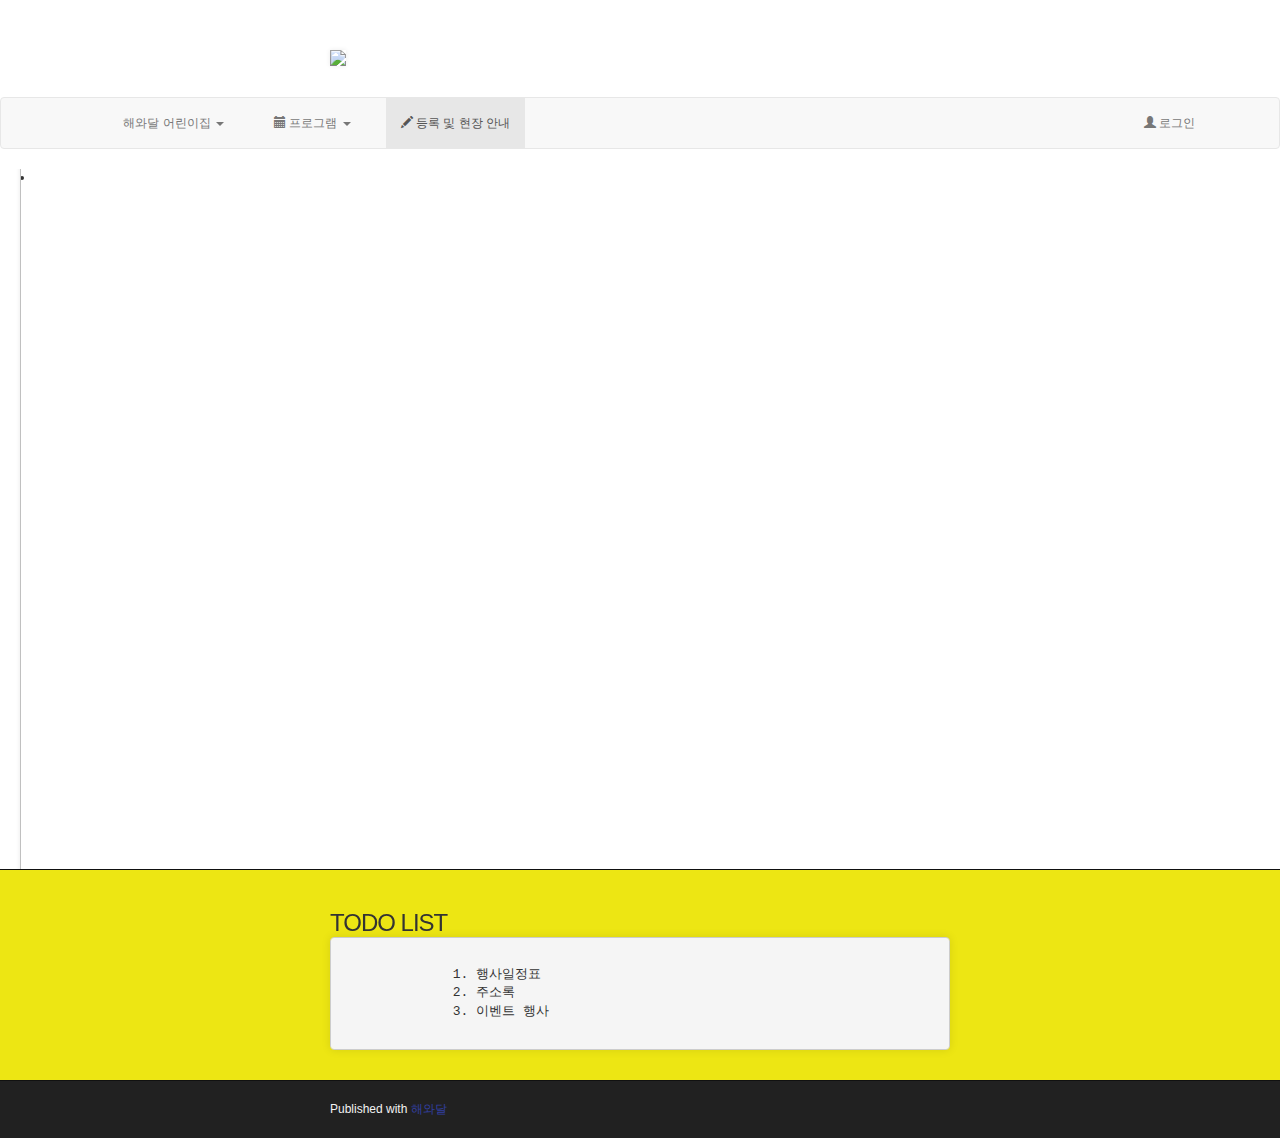
==== index.html @ 01e71000 "[haedal]    slider 효과 추가" ====
<!DOCTYPE html>
<html>

<head>
    <meta charset='utf-8'/>
    <meta http-equiv="X-UA-Compatible" content="chrome=1"/>
    <meta name="description" content="해와달 어린이집"/>
    <meta name="viewport" content="width=device-width, initial-scale=0.85">

    <link rel="stylesheet" type="text/css" media="screen" href="stylesheets/stylesheet.css">
    <link rel="stylesheet" type="text/css" media="screen" href="stylesheets/main.css">
    <link rel="stylesheet" type="text/css" media="screen" href="stylesheets/media.css">
    <!-- Latest compiled and minified CSS -->
    <link rel="stylesheet" href="https://maxcdn.bootstrapcdn.com/bootstrap/3.3.5/css/bootstrap.min.css">
    <link rel="stylesheet" href="stylesheets/cfs-preview.css?20150612_1">


    <script src="//code.jquery.com/jquery-1.11.3.min.js"></script>
    <!-- Latest compiled and minified JavaScript -->
    <script src="https://maxcdn.bootstrapcdn.com/bootstrap/3.3.5/js/bootstrap.min.js"></script>
    <title>www.haedal.org</title>
</head>
<script>

    $(document).ready(function () {
        $.get("header.html", function (data) {
            $("#header").html(data);
        });
    });


</script>
<body>
<div id="header">
</div>
<!-- MAIN CONTENT -->

<body naver_screen_capture_injected="true">
<div id="wrap">
    <div id="container">
        <div class="spot_wrap">
            <div class="spot">
<!--
                <p class="spot_clock_txt" id="_clock">
                    <span class="clock_days">29</span><span class="clock_bar"></span><span class="clock_hours">21</span><span
                        class="clock_bar"></span><span class="clock_minutes">21</span></p>-->

                <!--<p class="spot_clock_time_txt"><span>DAYS</span><span class="time_hours_txt">HOURS</span><span>MINUTES</span></p>-->
                <!--<a href="#" class="btn_video" id="_btn_video">WATCH VIDEO</a>-->
                <!--<img src="./img/img_location_info.png" alt="2015년 9월 19일(토요일)  동작구민회관" class="location_info">-->
            </div>
            <div class="spot_pic" id="spot_pic">
                <!-- [D] 슬라이더 적용 -->
                <!-- [D][AU] ul 태그 추가, id="_slider" 추가 -->
                <ul id="_slider" class="rslides">
                    <!--[D][AU] li 태그 추가, display 속성 'block'으로 변경 -->
                    <li><img src="http://cafe.gongdong.or.kr/board_pds/2015/07/03/P1300531.jpg" class="img" width="1440"
                             height="959" alt="" style="display:block;"></li>
                    <li><img src="http://cafe.gongdong.or.kr/board_pds/2015/07/03/P1300573.jpg" class="img" width="1440"
                             height="959" alt="" style="display:block;"></li>
                    <li><img src="http://cafe.gongdong.or.kr/board_pds/2015/07/03/P1300542.jpg" class="img" width="1440"
                             height="959" alt="" style="display:block;"></li>
                </ul>
            </div>
        </div>
        <div id="content" class="content">

        </div>
    </div>
</div>


<div id="main_content_wrap" class="outer">
    <section id="main_content" class="inner">
        <h3>TODO LIST</h3>

          <pre><code>
              1. 행사일정표
              2. 주소록
              3. 이벤트 행사
          </code></pre>
    </section>
</div>


<!-- FOOTER  -->
<div id="footer_wrap" class="outer">
    <footer class="inner">
        <p>Published with <a href="">해와달</a></p>
    </footer>
</div>


<script src="javascripts/jquery-1.11.3.min.js"></script>
<script src="javascripts/2015/js/ie10-viewport-bug-workaround.js"></script>
<script src="javascripts/2015/js/footer_selector.js"></script>
<script src="javascripts/responsiveslides.min.js"></script>
<script src="javascripts/slider.js"></script>
<script src="javascripts/jquery.countdown.min.js"></script>
<script src="javascripts/videoPlayer.js?20150806_1"></script>

<script>
    var slider = new Slider('#_slider');
</script>

</body>
</html>
---- stylesheets/stylesheet.css ----
/*******************************************************************************
Slate Theme for GitHub Pages
by Jason Costello, @jsncostello
*******************************************************************************/

@import url(pygment_trac.css);

/*******************************************************************************
MeyerWeb Reset
*******************************************************************************/

html, body, div, span, applet, object, iframe,
h1, h2, h3, h4, h5, h6, p, blockquote, pre,
a, abbr, acronym, address, big, cite, code,
del, dfn, em, img, ins, kbd, q, s, samp,
small, strike, strong, sub, sup, tt, var,
b, u, i, center,
dl, dt, dd, ol, ul, li,
fieldset, form, label, legend,
table, caption, tbody, tfoot, thead, tr, th, td,
article, aside, canvas, details, embed,
figure, figcaption, footer, header, hgroup,
menu, nav, output, ruby, section, summary,
time, mark, audio, video {
  margin: 0;
  padding: 0;
  border: 0;
  font: inherit;
  vertical-align: baseline;
}

/* HTML5 display-role reset for older browsers */
article, aside, details, figcaption, figure,
footer, header, hgroup, menu, nav, section {
  display: block;
}

ol, ul {
  list-style: none;
}

blockquote, q {
}

table {
  border-collapse: collapse;
  border-spacing: 0;
}

a:focus {
  outline: none;
}

/*******************************************************************************
Theme Styles
*******************************************************************************/

body {
  box-sizing: border-box;
  color:#373737;
  background: #f0f3f3;
  font-size: 16px;
  font-family: 'Myriad Pro', Calibri, Helvetica, Arial, sans-serif;
  line-height: 1.5;
  -webkit-font-smoothing: antialiased;
}

h1, h2, h3, h4, h5, h6 {
  margin: 10px 0;
  font-weight: 700;
  color:#222222;
  font-family: 'Lucida Grande', 'Calibri', Helvetica, Arial, sans-serif;
  letter-spacing: -1px;
}

h1 {
  font-size: 36px;
  font-weight: 700;
}

h2 {
  padding-bottom: 10px;
  font-size: 32px;
  background: url('../images/bg_hr.png') repeat-x bottom;
}

h3 {
  font-size: 24px;
}

h4 {
  font-size: 21px;
}

h5 {
  font-size: 18px;
}

h6 {
  font-size: 16px;
}

p {
  margin: 10px 0 15px 0;
}

footer p {
  color: #f2f2f2;
}

a {
  text-decoration: none;
  color: #007edf;
  text-shadow: none;

  transition: color 0.5s ease;
  transition: text-shadow 0.5s ease;
  -webkit-transition: color 0.5s ease;
  -webkit-transition: text-shadow 0.5s ease;
  -moz-transition: color 0.5s ease;
  -moz-transition: text-shadow 0.5s ease;
  -o-transition: color 0.5s ease;
  -o-transition: text-shadow 0.5s ease;
  -ms-transition: color 0.5s ease;
  -ms-transition: text-shadow 0.5s ease;
}

#main_content a:hover {
  color: #0069ba;
  text-shadow: #0090ff 0px 0px 2px;
}

footer a:hover {
  color: #43adff;
  text-shadow: #0090ff 0px 0px 2px;
}

em {
  font-style: italic;
}

strong {
  font-weight: bold;
}

img {
  position: relative;
  margin: 0 auto;
  max-width: 739px;
  padding: 5px;
  margin: 10px 0 10px 0;
  border: 1px solid #ebebeb;

  box-shadow: 0 0 5px #ebebeb;
  -webkit-box-shadow: 0 0 5px #ebebeb;
  -moz-box-shadow: 0 0 5px #ebebeb;
  -o-box-shadow: 0 0 5px #ebebeb;
  -ms-box-shadow: 0 0 5px #ebebeb;
}

pre, code {
  width: 100%;
  color: #222;
  background-color: #fff;

  font-family: Monaco, "Bitstream Vera Sans Mono", "Lucida Console", Terminal, monospace;
  font-size: 14px;

  border-radius: 2px;
  -moz-border-radius: 2px;
  -webkit-border-radius: 2px;



}

pre {
  width: 100%;
  padding: 10px;
  box-shadow: 0 0 10px rgba(0,0,0,.1);
  overflow: auto;
}

code {
  padding: 3px;
  margin: 0 3px;
  box-shadow: 0 0 10px rgba(0,0,0,.1);
}

pre code {
  display: block;
  box-shadow: none;
}

blockquote {
  color: #666;
  margin-bottom: 20px;
  padding: 0 0 0 20px;
  border-left: 3px solid #bbb;
}

ul, ol, dl {
  margin-bottom: 15px
}

ul li {
  list-style: inside;
  padding-left: 20px;
}

ol li {
  list-style: decimal inside;
  padding-left: 20px;
}

dl dt {
  font-weight: bold;
}

dl dd {
  padding-left: 20px;
  font-style: italic;
}

dl p {
  padding-left: 20px;
  font-style: italic;
}

hr {
  height: 1px;
  margin-bottom: 5px;
  border: none;
  background: url('../images/bg_hr.png') repeat-x center;
}

table {
  border: 1px solid #373737;
  margin-bottom: 20px;
  text-align: left;
 }

th {
  font-family: 'Lucida Grande', 'Helvetica Neue', Helvetica, Arial, sans-serif;
  padding: 10px;
  background: #373737;
  color: #fff;
 }

td {
  padding: 10px;
  border: 1px solid #373737;
 }

form {
  background: #f2f2f2;
  padding: 20px;
}

img {
  width: 100%;
  max-width: 100%;
}

/*******************************************************************************
Full-Width Styles
*******************************************************************************/

.outer {
  width: 100%;
}

.inner {
  position: relative;
  max-width: 640px;
  padding: 20px 10px;
  margin: 0 auto;
}

#forkme_banner {
  display: block;
  position: absolute;
  top:0;
  right: 10px;
  z-index: 10;
  padding: 10px 50px 10px 10px;
  color: #fff;
  background: url('../images/blacktocat.png') #0090ff no-repeat 95% 50%;
  font-weight: 700;
  box-shadow: 0 0 10px rgba(0,0,0,.5);
  border-bottom-left-radius: 2px;
  border-bottom-right-radius: 2px;
}

#header_wrap {
  background: #ffffff;
}

#header_wrap .inner {
  padding: 50px 10px 30px 10px;
}

#project_title {
  margin: 0;
  color: #fff;
  font-size: 42px;
  font-weight: 700;
  text-shadow: #111 0px 0px 10px;
}

#project_tagline {
  color: #fff;
  font-size: 24px;
  font-weight: 300;
  background: none;
  text-shadow: #111 0px 0px 10px;
}

#downloads {
  position: absolute;
  width: 210px;
  z-index: 10;
  bottom: -40px;
  right: 0;
  height: 70px;
  background: url('../images/icon_download.png') no-repeat 0% 90%;
}

.zip_download_link {
  display: block;
  float: right;
  width: 90px;
  height:70px;
  text-indent: -5000px;
  overflow: hidden;
  background: url(../images/sprite_download.png) no-repeat bottom left;
}

.tar_download_link {
  display: block;
  float: right;
  width: 90px;
  height:70px;
  text-indent: -5000px;
  overflow: hidden;
  background: url(../images/sprite_download.png) no-repeat bottom right;
  margin-left: 10px;
}

.zip_download_link:hover {
  background: url(../images/sprite_download.png) no-repeat top left;
}

.tar_download_link:hover {
  background: url(../images/sprite_download.png) no-repeat top right;
}

#main_content_wrap {
  background: #EDE613;
  border-top: 1px solid #111;
  border-bottom: 1px solid #111;
}

#main_content {
  padding-top: 40px;
}

#footer_wrap {
  background: #212121;
}



/*******************************************************************************
Small Device Styles
*******************************************************************************/

@media screen and (max-width: 480px) {
  body {
    font-size:14px;
  }

  #downloads {
    display: none;
  }

  .inner {
    min-width: 320px;
    max-width: 480px;
  }

  #project_title {
  font-size: 32px;
  }

  h1 {
    font-size: 28px;
  }

  h2 {
    font-size: 24px;
  }

  h3 {
    font-size: 21px;
  }

  h4 {
    font-size: 18px;
  }

  h5 {
    font-size: 14px;
  }

  h6 {
    font-size: 12px;
  }

  code, pre {
    min-width: 320px;
    max-width: 480px;
    font-size: 11px;
  }

}
---- stylesheets/main.css ----
/*******************************************************************************
Slate Theme for GitHub Pages
by Jason Costello, @jsncostello
*******************************************************************************/

@import url(pygment_trac.css);

/*******************************************************************************
MeyerWeb Reset
*******************************************************************************/

html, body, div, span, applet, object, iframe,
h1, h2, h3, h4, h5, h6, p, blockquote, pre,
a, abbr, acronym, address, big, cite, code,
del, dfn, em, img, ins, kbd, q, s, samp,
small, strike, strong, sub, sup, tt, var,
b, u, i, center,
dl, dt, dd, ol, ul, li,
fieldset, form, label, legend,
table, caption, tbody, tfoot, thead, tr, th, td,
article, aside, canvas, details, embed,
figure, figcaption, footer, header, hgroup,
menu, nav, output, ruby, section, summary,
time, mark, audio, video {
    margin: 0;
    padding: 0;
    border: 0;
    font: inherit;
    vertical-align: baseline;
}

/* HTML5 display-role reset for older browsers */
article, aside, details, figcaption, figure,
footer, header, hgroup, menu, nav, section {
    display: block;
}

ol, ul {
    list-style: none;
}

blockquote, q {
}

table {
    border-collapse: collapse;
    border-spacing: 0;
}

a:focus {
    outline: none;
}

pre, code {
    width: 100%;
    color: #222;
    background-color: #fff;

    font-family: Monaco, "Bitstream Vera Sans Mono", "Lucida Console", Terminal, monospace;
    font-size: 14px;

    border-radius: 2px;
    -moz-border-radius: 2px;
    -webkit-border-radius: 2px;



}

pre {
    width: 100%;
    padding: 10px;
    box-shadow: 0 0 10px rgba(0,0,0,.1);
    overflow: auto;
}

code {
    padding: 3px;
    margin: 0 3px;
    box-shadow: 0 0 10px rgba(0,0,0,.1);
}

pre code {
    display: block;
    box-shadow: none;
}

blockquote {
    color: #666;
    margin-bottom: 20px;
    padding: 0 0 0 20px;
    border-left: 3px solid #bbb;
}



dl dt {
    font-weight: bold;
}

dl dd {
    padding-left: 20px;
    font-style: italic;
}

dl p {
    padding-left: 20px;
    font-style: italic;
}

hr {
    height: 1px;
    margin-bottom: 5px;
    border: none;
    background: url('../images/bg_hr.png') repeat-x center;
}

table {
    border: 1px solid #373737;
    margin-bottom: 20px;
    text-align: left;
}

th {
    font-family: 'Lucida Grande', 'Helvetica Neue', Helvetica, Arial, sans-serif;
    padding: 10px;
    background: #373737;
    color: #fff;
}

td {
    padding: 10px;
    border: 1px solid #373737;
}

form {
    background: #f2f2f2;
    padding: 20px;
}

img {
    width: 100%;
    max-width: 100%;
}

/*******************************************************************************
Full-Width Styles
*******************************************************************************/

.outer {
    width: 100%;
}

.inner {
    position: relative;
    max-width: 640px;
    padding: 20px 10px;
    margin: 0 auto;
}

.spot_wrap{position:relative;height:400px;overflow:hidden}

.spot_wrap .spot_pic{position:absolute;top:0;left:0;width:100%;height:100%;z-index:10}
.spot_wrap .spot_pic .spot_slider_lst > li{overflow:hidden}
.spot_wrap .spot_pic img{position:relative}

.spot{height:400px;z-index:20}
---- stylesheets/media.css ----
@media (max-width: 992px) {
    .titlebar .building {
        display: none;
    }

    .navbar-nav>li>a {
        padding: 10px;
    }

    .titlebar {
        padding: 8px 0 16px 0;
        margin-bottom: 8px;
    }

    .titlebar h1 {
        font-size: 36px;
    }
    .sponsors li {
        width: 24%;
    }
}

@media (max-width: 480px) {
    .frontpage .slogan img,
    .frontpage .courtesy,
    .building {
        display: none;
    }

    .footer .pyconkr-badge {
        width: 64px;
    }

    .titlebar {
        padding: 4px 0 8px 0;
        margin-bottom: 4px;
    }

    .titlebar h1 {
        font-size: 28px;
    }

    .well {
        margin: 14px -12px;
    }

    .jobfair dt img {
        width: auto;
        height: 32px;
    }
}
---- stylesheets/cfs-preview.css ----
@charset "utf-8";
/* incomms Web Standard part ljh 150420 */
/* mobile first */

/* Common */
html,body{height:100%}
body,div,p,h1,h2,h3,h4,h5,h6,ul,ol,li,dl,dt,dd,table,th,td,form,fieldset,legend,input,textare,a,button,select{margin:0;padding:0;-webkit-text-size-adjust:none;}
body,input,textarea,select,button,table{font-family:av55,'나눔바른고딕','NanumBarunGothic',nbg,'돋움',dotum,AppleGothic,sans-serif;font-size:12px}
body{word-wrap:break-word}
img,fieldset{border:0}
img{vertical-align:top}
ul,ol{list-style:none}
em,address{font-style:normal}
a{text-decoration:none;color:#313FA0;}
a:hover,a:active,a:focus{text-decoration:underline}
.blind,legend{visibility:hidden;overflow:hidden;position:absolute;top:0;left:0;width:0;height:0;font-size:0;line-height:0}
code{padding:0;font-size:inherit;color:inherit;white-space:pre-wrap;background-color:transparent;border-radius:0}

article,aside,details,figcaption,figure,footer,header,hgroup,main,menu,nav,section,summary{display:block}

/* webfont */
@font-face{font-family:av55;src:url(../font/avenir55.eot);src:local('※'),url(../font/avenir55.woff) format('woff')}
/*
@font-face{font-family:nbg;src:url(../font/nanumbarungothic.eot);src:local('※'),url(../font/nanumbarungothic.woff) format('woff')}
*/
@font-face {
    font-family: 'nbg';
    font-style: normal;
    font-weight: 400;
    src: local('Nanum Barun Gothic Regular'), local('Nanum Barun Gothic-Regular'), local('NanumBarunGothic Regular');
    src: url(../font/nanumbarungothic.eot);
    src: url(../font/nanumbarungothic.eot?#iefix) format('embedded-opentype'),
    local('※'),url(../font/nanumbarungothic.woff) format('woff')
}

#wrap{min-width:320px}

/* 로그인 정보 */
.header{position:relative;z-index:30}
.login{position:absolute;top:20px;right:20px}
.login_type{position:relative;display:inline-block;width:20px;height:20px;margin-top:-2px;font-size:15px;color:#fff;vertical-align:middle}
.login_type > i{position:absolute;top:2px;left:3px}

.login_type.login_facebook{background-color:#46629a}
.login_type.login_twitter{background-color:#00abf0}
.login_type.login_github{background-color:#393939}
.login_type.login_naver{background-color:#1ec800}
.login_type.login_twitter > i{left:3px}

.login .login_info{padding:0 6px 3px 8px;color:#fff;display:inline-block;overflow:hidden;text-overflow:ellipsis;white-space:nowrap;max-width:180px;height:20px;line-height:22px;vertical-align:top}
.login .btn_log{padding:4px 11px;border:1px solid #acacac;font-family:arial;font-size:11px;line-height:22px;background-color:#fff;color:#666;text-decoration:none}

.spot_wrap{position:relative;height:400px;overflow:hidden}

.spot_wrap .spot_pic{position:absolute;top:0;left:0;width:100%;height:100%;z-index:10}
.spot_wrap .spot_pic .spot_slider_lst > li{overflow:hidden}
.spot_wrap .spot_pic img{position:relative}

.spot{position:relative;height:400px;padding:0;text-align:center;z-index:20}
.spot .spot_tit{margin-bottom:39px;padding-top:50px}
.spot .spot_tit img{width:160px;vertical-align:top}
.spot .spot_clock_txt{height:52px;margin-bottom:14px;font-family:av55;font-size:52px;line-height:55px;color:#fff}
.spot .spot_clock_txt span{vertical-align:top}
.spot .spot_clock_txt .clock_bar{display:inline-block;width:1px;height:54px;margin:0 21px;filter: progid:DXImageTransform.Microsoft.Alpha(Opacity=30);opacity:0.3;background-color:#fff}

.spot .spot_clock_time_txt{width:260px;margin:0 auto;padding-bottom:65px;font-size:10px;line-height:15px;filter: progid:DXImageTransform.Microsoft.Alpha(Opacity=50);opacity:0.5;color:#fff;text-align:left}
.spot .spot_clock_time_txt .time_hours_txt{margin:0 68px 0 77px}

.spot .btn_video{display:inline-block;padding:13px 32px 11px;border:1px solid #fff;color:#fff;text-decoration:none;-webkit-transition: all 0.3s ease;transition: all 0.3s ease}
.spot .btn_video:hover{border-color:#19cea8;background-color:#19cea8}

.spot .location_info{position:absolute;bottom:30px;left:50%;width:182px;margin-left:-91px}

.content .section{padding:0 30px;text-align:center}
.content .section .sec_tit{padding:27px 0 20px;font-weight:400;font-size:25px}
.content .section .sec_con_txt{font-size:17px;line-height:26px}

.content .section.schedule{padding:20px 0 10px}

.content .section.category{padding:0}
.content .section.category .sec_con{padding:0 30px;background-color:#f1f2f2}
.content .section.category .sec_con_lst{padding:30px 0 5px}
.content .section.category .sec_con_lst:after{content:"";display:block;clear:both}
.content .section.category .sec_con_lst > li{text-align:left;padding-bottom:40px}

.content .section.category .sec_con_lst > li .lst_box{position:relative;padding-left:32px}
.content .section.category .sec_con_lst > li .lst_box .lst_box_tit{padding-bottom:14px;font-size:20px;font-weight:400}
.content .section.category .sec_con_lst > li .lst_box .lst_box_txt{font-size:13px;line-height:20px}
.content .section.category .sec_con_lst > li .lst_box i{position:absolute;top:1px;left:0;font-size:22px;color:#929292}

.content .section.pres_schedule{padding:19px 0 13px}
.content .section.standard{padding-bottom:13px}

.content .section.benefit{padding:0}
.content .section.benefit .sec_tit{padding-bottom:25px}
.content .section.benefit .sec_con_lst{padding-bottom:11px}
.content .section.benefit .sec_con_lst:after{content:"";display:block;clear:both}
.content .section.benefit .sec_con_lst > li.line_first{clear:both}
.content .section.benefit .sec_con_lst > li{float:left;width:50%;padding-bottom:22px}
.content .section.benefit .sec_con_lst > li .lst_box{padding:0 10px}
.content .section.benefit .sec_con_lst > li .lst_box .lst_box_txt{font-size:17px}
.content .section.benefit .sec_con_lst > li .lst_box .lst_img_box{position:relative;width:70px;height:70px;margin:0 auto;padding-bottom:17px}
.content .section.benefit .sec_con_lst > li .lst_box .lst_img_box > i{position:absolute;top:20px;left:20px;font-size:30px;color:#2fd5b2}
.content .section.benefit .sec_noti_txt{padding:0 20px;font-size:15px;line-height:25px;color:#7d7d7d}

.content .section.question{margin:43px auto 30px;padding:0 16px}
.content .section.question .question_txt{padding:26px 0;font-size:16px;border:1px solid #e1e1e1}
.content .section.question .question_txt > i{display:none}
.content .section.question .btn_email_wrap{display:block;margin-top:7px}
.content .section.question .btn_email{color:#19cea8;text-decoration:none}

/* footer - Selectbox */
.select{display:inline-block;*display:inline;position:relative;background:#fff;line-height:normal;text-align:left;vertical-align:middle;*zoom:1}
.select{margin:0;padding:0;font-size:13px;cursor:pointer}
.select .myValue{overflow:visible;position:relative;top:0;left:0;z-index:10;border:1px solid #d6d6d6;background:transparent;font-size:13px;line-height:19px;_line-height:normal;color:#666;text-align:left}
.select .myValue.selected{font-weight:bold}
.select.open .myValue,.select .myvalue.outline{border:1px solid #999}
.select button.myValue{width:100%;height:23px;*padding-left:5px;text-indent:10px;*text-indent:0}
.select div.myValue{height:21px;text-indent:10px}
.select .ctrl{position:absolute;top:0;right:0;width:20px;height:21px;border:1px solid #bababa;border-left:1px solid #e7e7e7;background:#f8f8f8}
.select .arrow{position:absolute;top:9px;right:7px;width:0;height:0;border-top:3px solid #126adf;border-left:3px solid #f8f8f8;border-right:3px solid #f8f8f8;line-height:0;font-size:0}
.select ul{overflow:hidden;top:22px;left:0;width:100%;margin:0 !important;padding:0 !important;border:0;border-top:1px solid #bababa;border-bottom:1px solid #bababa;background:#fff;list-style:none}
.select ul.alist{display:none}
.select.open ul.alist{display:block}
.select ul.ilist{left:-2000%}
.select.open ul.ilist{left:0}
.select li{overflow:hidden;position:relative;height:22px;border-left:1px solid #bababa;border-right:1px solid #bababa;white-space:nowrap}
.select li input.option{position:absolute;width:100%;height:20px;line-height:20px}
.select li label{position:absolute;top:0;left:0;width:100%;height:22px;background:#fff;line-height:22px;color:#767676;text-indent:10px;*text-indent:8px}
.select li a{display:block;height:22px;background:#fff;line-height:22px;font-weight:normal;color:#767676;text-decoration:none;text-indent:10px;*text-indent:6px}
.select li a:hover{background:#999;color:#fff}
.foot_inner .select ul{top:auto;bottom:22px}
.foot_inner .select .arrow{border-top:0;border-bottom:3px solid #126adf}

/* footer */
.footer{position:relative;width:100%;border-top:1px solid #000;background-color:#322d28}
.footer .foot_inner{padding:28px 0 65px}
.footer .foot_inner:after{clear:both;display:block;content:''}
.footer .addr_area{overflow:hidden;float:left;padding-top:4px;zoom:1}
.footer .addr_area address{float:left;padding-top:2px;font-family:verdana;font-size:11px;color:#a1a1a1}
.footer .addr_area address a{font-family:tahoma;color:#a1a1a1;font-weight:bold}
.footer .addr_area address a:hover{color:#2cb400}
.footer .sns_area{float:left;padding-left:17px}
.footer .sns_area a{padding-right:2px;font-size:20px;vertical-align:middle}
.footer .sns_area .btn_facebook{color:#5976af}
.footer .sns_area .btn_twitter{font-size:18px;color:#4fc6f6}
.footer .sns_area span{display:inline-block;padding:5px 0 0 5px;color:#a1a1a1}
.footer .issue_deview{float:right;margin-right:14px}
.footer .issue_deview span.txt2{display:none;padding:6px 7px 0 0;font-size:11px;color:#a1a1a1;vertical-align:top}
.footer .p_deview{background-color:#fff;font-size:16px;line-height:26px;color:#252525;}
.footer .p_deview strong,.dsc_deview strong{font-weight:600}
.footer .dsc_deview{margin-bottom:38px;background-color:#fff;font-size:16px;line-height:26px;color:#252525;letter-spacing:-1px}

.footer .addr_area.pc_footer{display:none}
.footer .addr_area.mobile_footer{display:block}
.footer .addr_area.mobile_footer address{position:absolute;top:65px;left:50%;margin-left:-43px}
.footer .issue_deview .txt2{display:none}

.top_btn{display:none}

.dimmed{position:fixed;top:0;bottom:0;left:0;right:0;background-color:#000;opacity:0.9;filter:alpha(opacity=90);z-index:1000}
.ly_movie{position:fixed;top:0;bottom:0;left:0;right:0;width:80%;height:100%;margin:0 10%;z-index:1010}

@media (min-width: 768px) {

    .login .login_info{width:auto;max-width:none}

    .spot_wrap{height:700px}

    .spot{height:700px;z-index:20}
    .spot .spot_tit{margin-bottom:21px;padding-top:130px}
    .spot .spot_tit img{width:220px}

    .spot .spot_clock_txt{height:70px;margin-bottom:16px;padding-top:38px;font-size:70px;line-height:73px;color:#fff}
    .spot .spot_clock_txt span{vertical-align:top}
    .spot .spot_clock_txt .clock_bar{display:inline-block;width:1px;height:70px;margin:0 27px;filter: progid:DXImageTransform.Microsoft.Alpha(Opacity=30);opacity:0.3;background-color:#fff}

    .spot .spot_clock_time_txt{width:340px;margin:0 auto;padding-bottom:135px;font-size:12px;line-height:18px;filter: progid:DXImageTransform.Microsoft.Alpha(Opacity=50);opacity:0.5;color:#fff;text-align:left}
    .spot .spot_clock_time_txt .time_hours_txt{margin:0 97px 0 102px}

    .spot .btn_video{padding:17px 40px 15px;font-size:15px}

    .spot .location_info{position:absolute;bottom:70px;left:50%;width:300px;margin-left:-150px}

    .content .section .sec_tit{font-size:30px;padding-bottom:18px}
    .content .section .sec_con_txt{font-size:20px;line-height:30px}
    .content .section.schedule{padding:60px 0 60px}

    .content .section.category .sec_con_lst{max-width:1100px;padding:68px 0 3px;margin:0 auto}
    .content .section.category .sec_con_lst > .line_first{clear:both}
    .content .section.category .sec_con_lst > li{float:left;width:25%;padding-bottom:62px}
    .content .section.category .sec_con_lst > li .lst_box{position:relative;padding-left:32px}
    .content .section.category .sec_con_lst > li .lst_box .lst_box_tit{padding-bottom:14px;font-size:20px}
    .content .section.category .sec_con_lst > li .lst_box .lst_box_txt{padding-right:30px;font-size:13px;line-height:20px}
    .content .section.category .sec_con_lst > li .lst_box i{font-size:22px}

    .content .section.pres_schedule{padding:40px 0 63px}
    .content .section.standard{padding-bottom:62px}

    .content .section.benefit .sec_tit{padding-bottom:40px}
    .content .section.benefit .sec_con_lst{max-width:1040px;margin:0 auto;padding-bottom:0}
    .content .section.benefit .sec_con_lst:after{content:"";display:block;clear:both}
    .content .section.benefit .sec_con_lst > li.line_first{clear:none}
    .content .section.benefit .sec_con_lst > li{float:left;width:25%;padding-bottom:42px}
    .content .section.benefit .sec_con_lst > li .lst_box{padding:0 10px}
    .content .section.benefit .sec_con_lst > li .lst_box .lst_box_txt{font-size:20px}
    .content .section.benefit .sec_con_lst > li .lst_box .lst_img_box{position:relative;width:70px;height:70px;margin:0 auto;padding-bottom:26px}
    .content .section.benefit .sec_con_lst > li .lst_box .lst_img_box > i{position:absolute;top:20px;left:20px;font-size:30px;color:#2fd5b2}

    .content .section.question{margin:93px auto 100px;max-width:1100px}
    .content .section.question .question_txt{padding:37px 0;font-size:20px}
    .content .section.question .question_txt > i{display:inline-block;margin:-2px 6px 0 0;color:#c4c4c4;vertical-align:middle}
    .content .section.question .btn_email_wrap{display:inline-block;margin:0 0 0 25px}
    .content .section.question .btn_email{color:#19cea8;text-decoration:none}

    /* footer */
    .footer .foot_inner{position:relative;max-width:1070px;margin:0 auto;padding:19px 15px 55px}
    .footer .addr_area.pc_footer{display:block}
    .footer .addr_area.mobile_footer{display:none}
    .footer .issue_deview{margin-right:0}
    .footer .issue_deview span.txt2{display:inline-block}

    .top_btn{display:block;position:absolute;top:-44px;right:14px}
    .top_btn > i{font-size:24px;color:#a5a5a5}
    .top_btn:hover > i{color:#555}

}
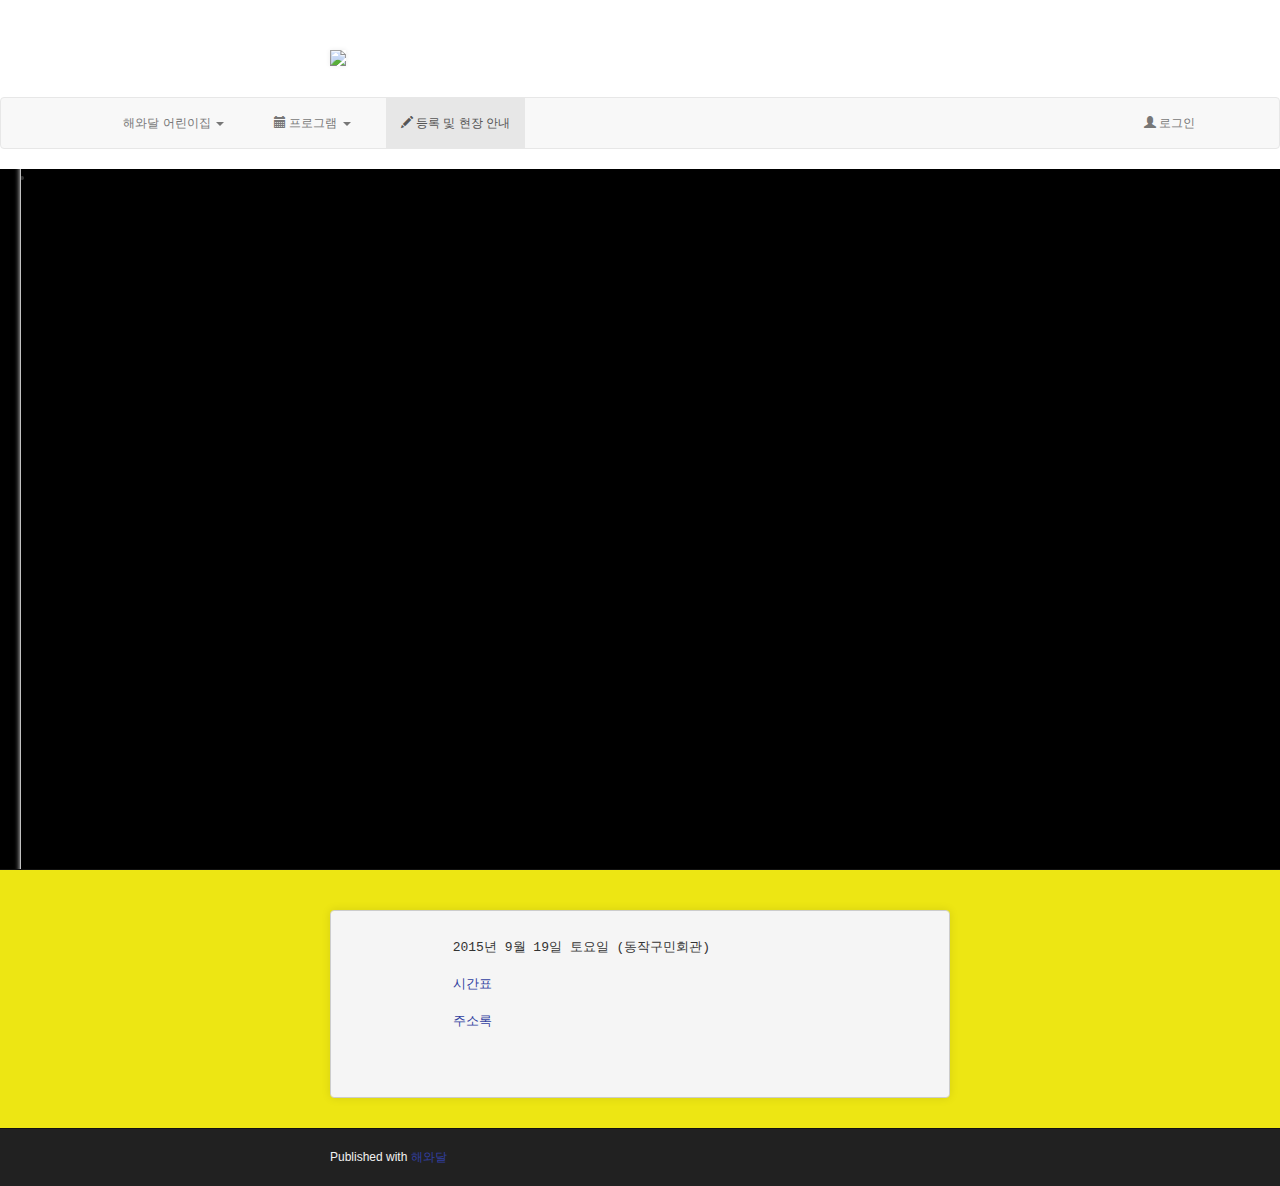
==== commit ff1ba66b: "[haedal]     menu" ====
--- a/index.html
+++ b/index.html
@@ -40,10 +40,10 @@
     <div id="container">
         <div class="spot_wrap">
             <div class="spot">
-<!--
-                <p class="spot_clock_txt" id="_clock">
-                    <span class="clock_days">29</span><span class="clock_bar"></span><span class="clock_hours">21</span><span
-                        class="clock_bar"></span><span class="clock_minutes">21</span></p>-->
+                <!--
+                                <p class="spot_clock_txt" id="_clock">
+                                    <span class="clock_days">29</span><span class="clock_bar"></span><span class="clock_hours">21</span><span
+                                        class="clock_bar"></span><span class="clock_minutes">21</span></p>-->
 
                 <!--<p class="spot_clock_time_txt"><span>DAYS</span><span class="time_hours_txt">HOURS</span><span>MINUTES</span></p>-->
                 <!--<a href="#" class="btn_video" id="_btn_video">WATCH VIDEO</a>-->
@@ -72,13 +72,14 @@
 
 <div id="main_content_wrap" class="outer">
     <section id="main_content" class="inner">
-        <h3>TODO LIST</h3>
+          <pre><code>
+              2015년 9월 19일 토요일 (동작구민회관) <br>
+              <a href="schedule.html">시간표</a> <br>
+              <a href="schedule.html">주소록</a>
+          </code>
+          </pre>
 
-          <pre><code>
-              1. 행사일정표
-              2. 주소록
-              3. 이벤트 행사
-          </code></pre>
+
     </section>
 </div>
 
--- a/stylesheets/main.css
+++ b/stylesheets/main.css
@@ -158,7 +158,7 @@
     margin: 0 auto;
 }
 
-.spot_wrap{position:relative;height:400px;overflow:hidden}
+.spot_wrap{background:#000000;position:relative;height:400px;overflow:hidden}
 
 .spot_wrap .spot_pic{position:absolute;top:0;left:0;width:100%;height:100%;z-index:10}
 .spot_wrap .spot_pic .spot_slider_lst > li{overflow:hidden}
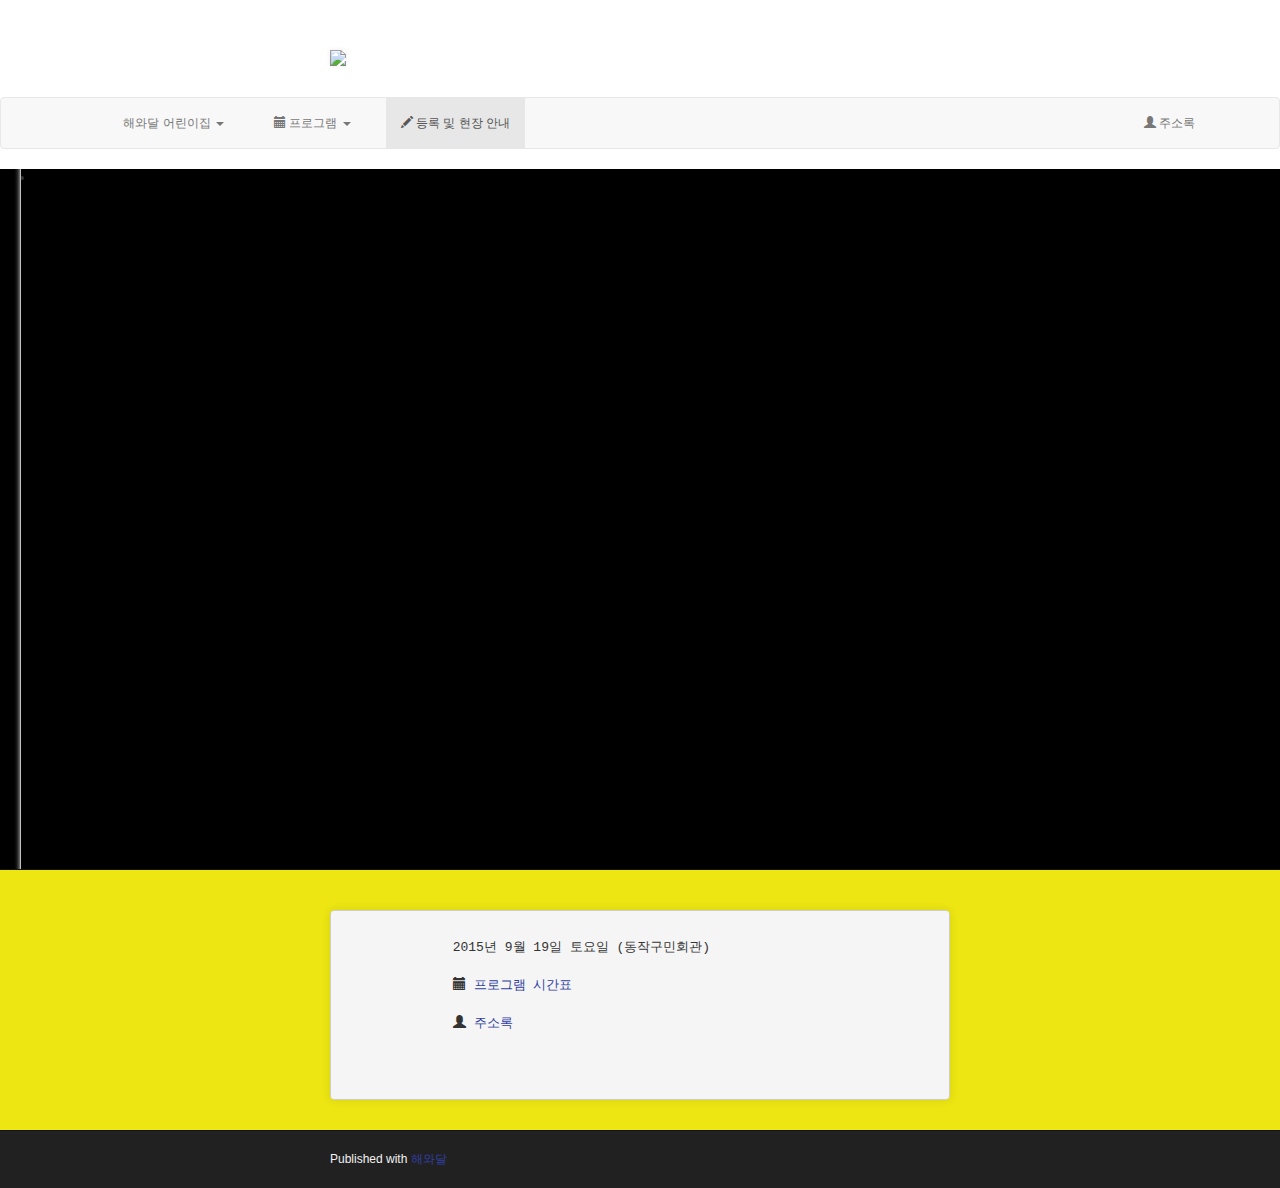
==== commit 0f859278: "[haedal]     menu" ====
--- a/index.html
+++ b/index.html
@@ -60,6 +60,8 @@
                              height="959" alt="" style="display:block;"></li>
                     <li><img src="http://cafe.gongdong.or.kr/board_pds/2015/07/03/P1300542.jpg" class="img" width="1440"
                              height="959" alt="" style="display:block;"></li>
+                    <li><img src="http://cafe.gongdong.or.kr/board_pds/2015/07/03/P1300552.jpg" class="img" width="1440"
+                             height="959" alt="" style="display:block;"></li>
                 </ul>
             </div>
         </div>
@@ -74,8 +76,8 @@
     <section id="main_content" class="inner">
           <pre><code>
               2015년 9월 19일 토요일 (동작구민회관) <br>
-              <a href="schedule.html">시간표</a> <br>
-              <a href="schedule.html">주소록</a>
+              <span class="glyphicon glyphicon-calendar"></span><a href="schedule.html"> 프로그램 시간표</a> <br>
+              <span class="glyphicon glyphicon-user"></span><a href="schedule.html"> 주소록</a>
           </code>
           </pre>
 
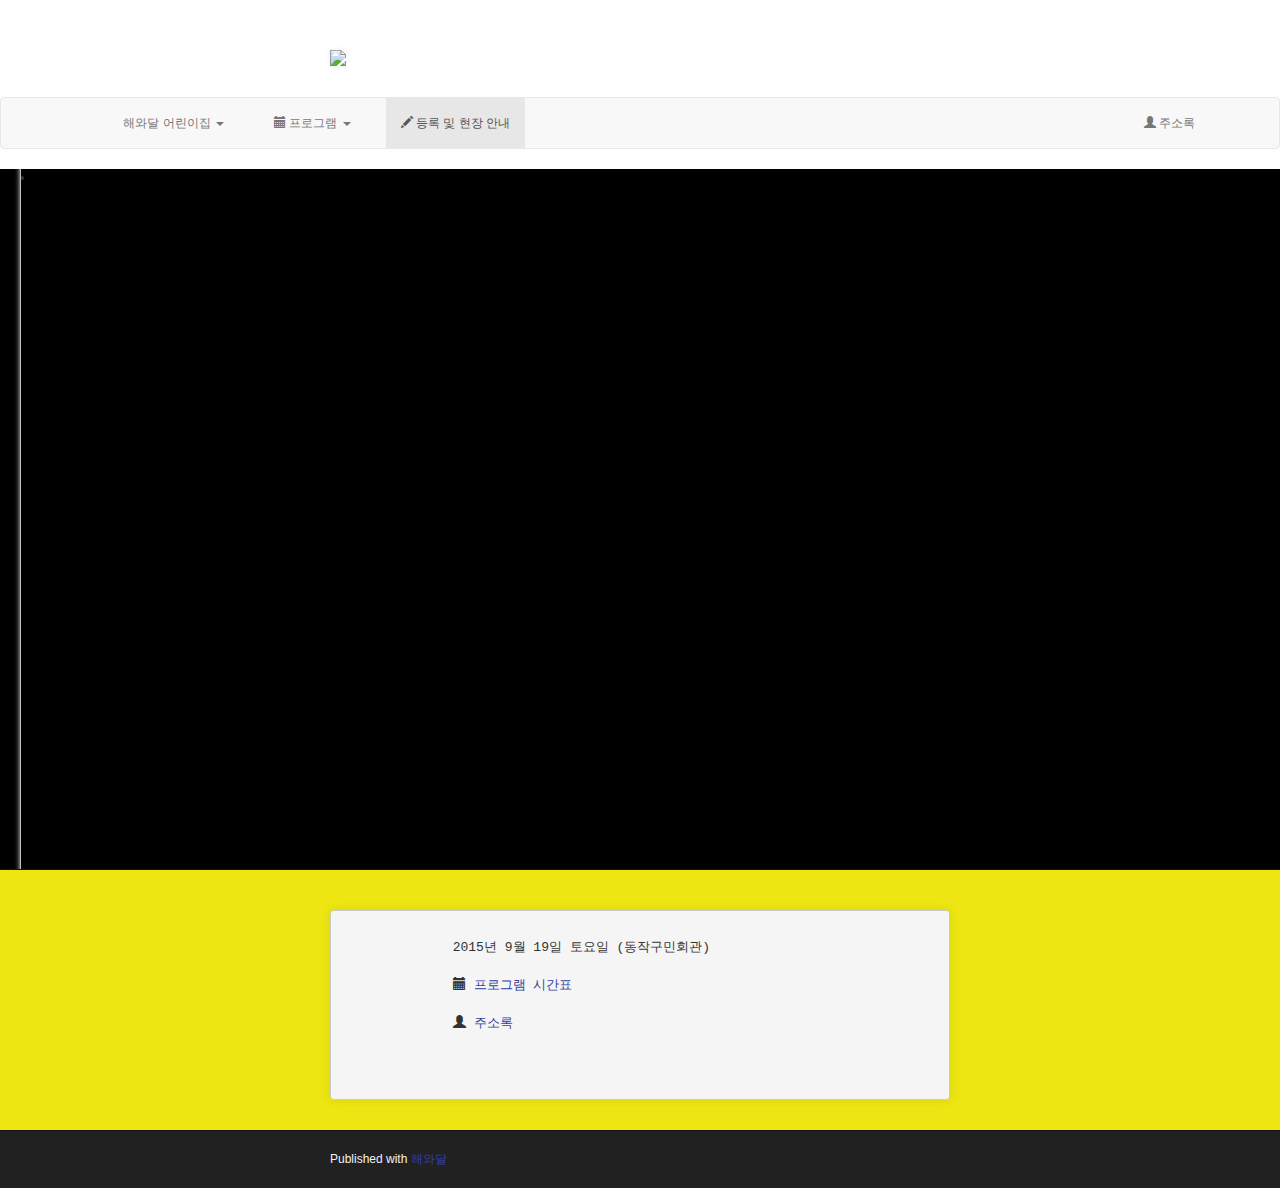
==== commit 7f3afc72: "[haedal]     menu" ====
--- a/index.html
+++ b/index.html
@@ -62,6 +62,9 @@
                              height="959" alt="" style="display:block;"></li>
                     <li><img src="http://cafe.gongdong.or.kr/board_pds/2015/07/03/P1300552.jpg" class="img" width="1440"
                              height="959" alt="" style="display:block;"></li>
+                    <li><img src="http://cafe.gongdong.or.kr/board_pds/2015/07/03/P1300553.jpg" class="img" width="1440"
+                             height="959" alt="" style="display:block;"></li>
+
                 </ul>
             </div>
         </div>
@@ -95,8 +98,6 @@
 
 
 <script src="javascripts/jquery-1.11.3.min.js"></script>
-<script src="javascripts/2015/js/ie10-viewport-bug-workaround.js"></script>
-<script src="javascripts/2015/js/footer_selector.js"></script>
 <script src="javascripts/responsiveslides.min.js"></script>
 <script src="javascripts/slider.js"></script>
 <script src="javascripts/jquery.countdown.min.js"></script>
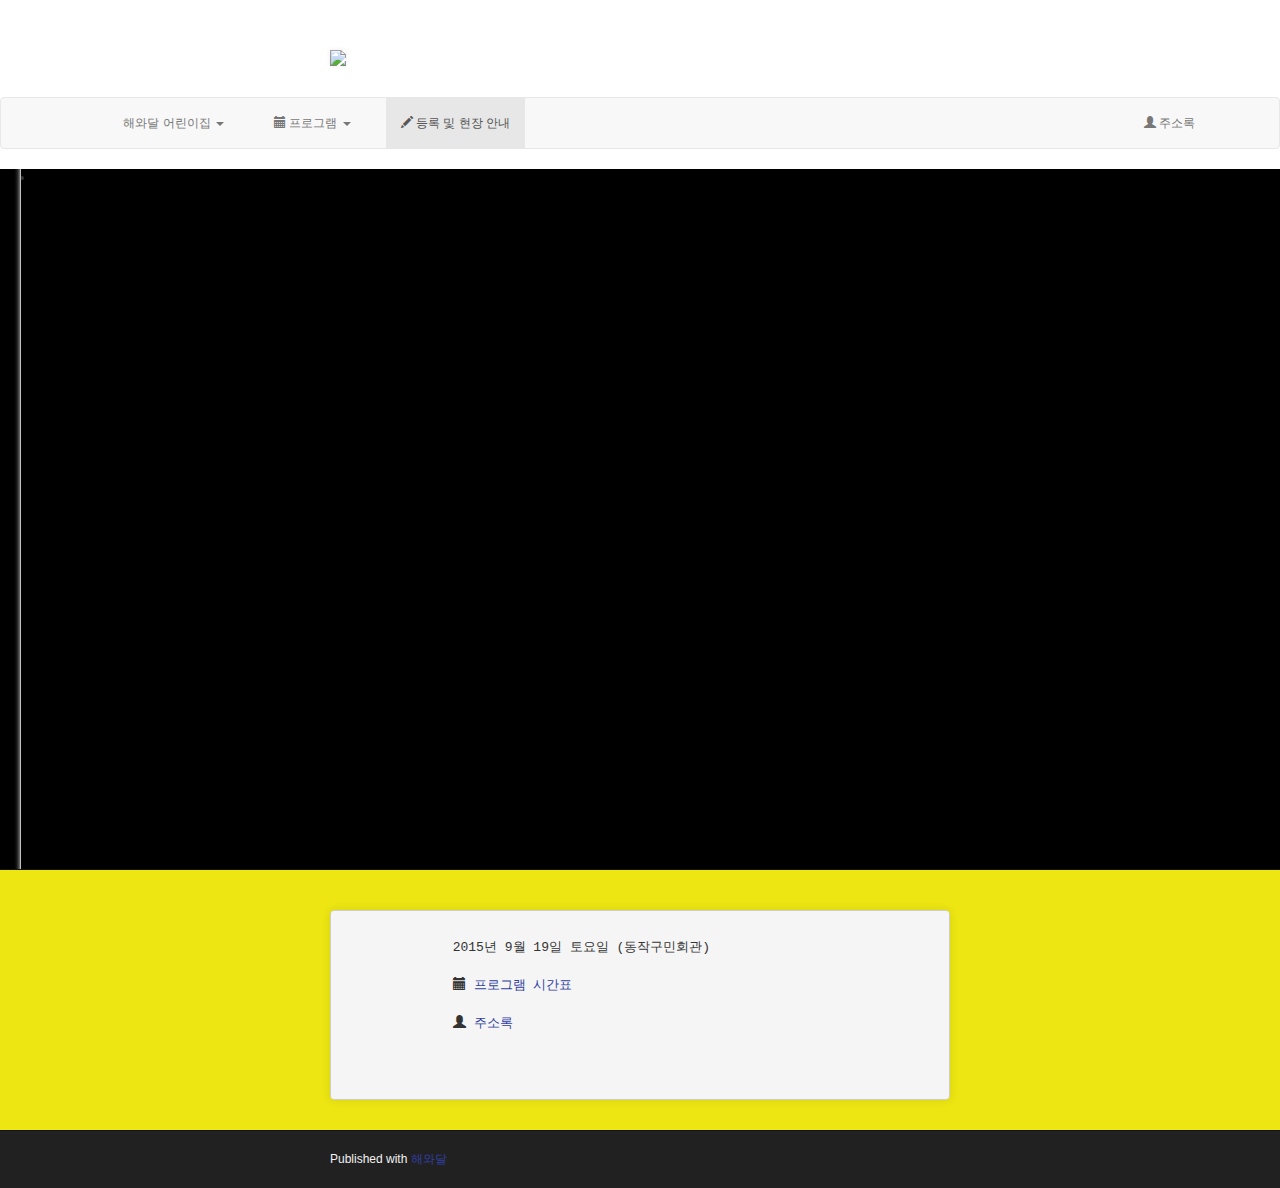
==== commit 4d7cd024: "[haedal]     menu" ====
--- a/index.html
+++ b/index.html
@@ -62,8 +62,6 @@
                              height="959" alt="" style="display:block;"></li>
                     <li><img src="http://cafe.gongdong.or.kr/board_pds/2015/07/03/P1300552.jpg" class="img" width="1440"
                              height="959" alt="" style="display:block;"></li>
-                    <li><img src="http://cafe.gongdong.or.kr/board_pds/2015/07/03/P1300553.jpg" class="img" width="1440"
-                             height="959" alt="" style="display:block;"></li>
 
                 </ul>
             </div>
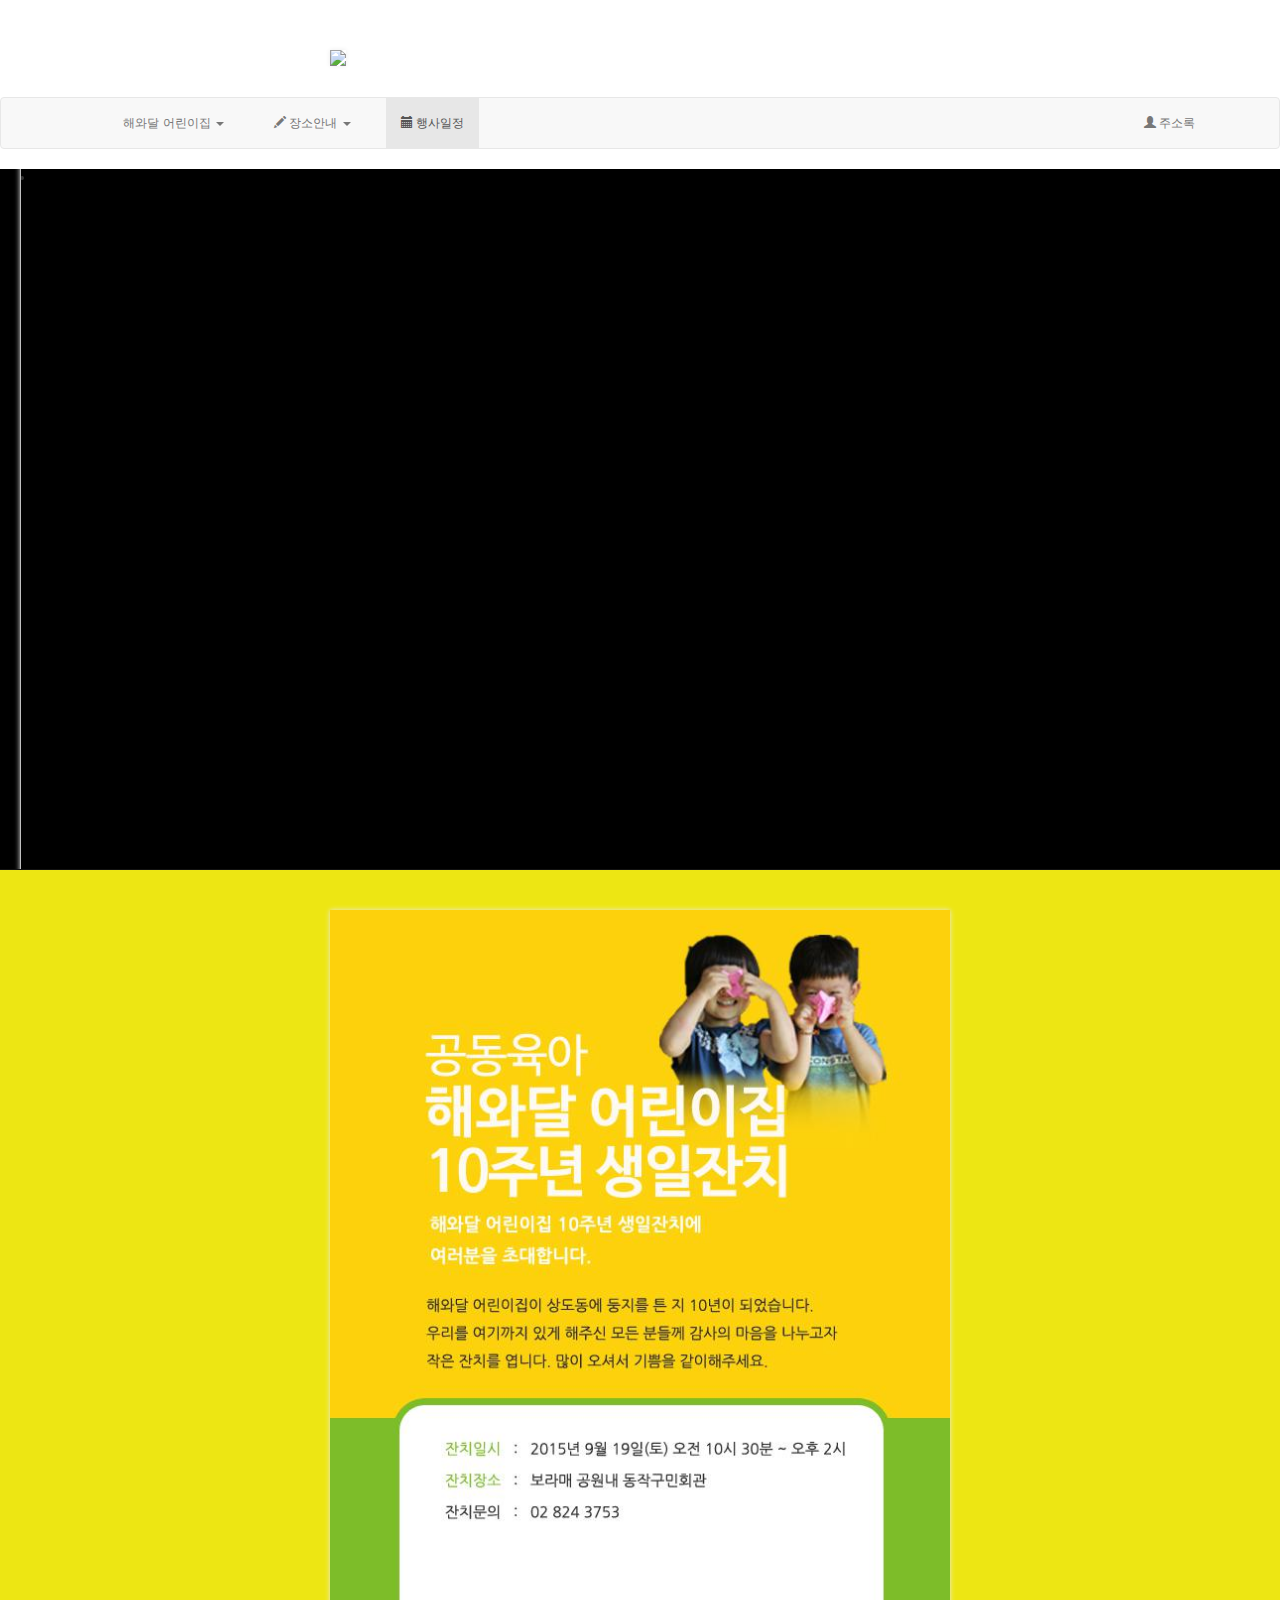
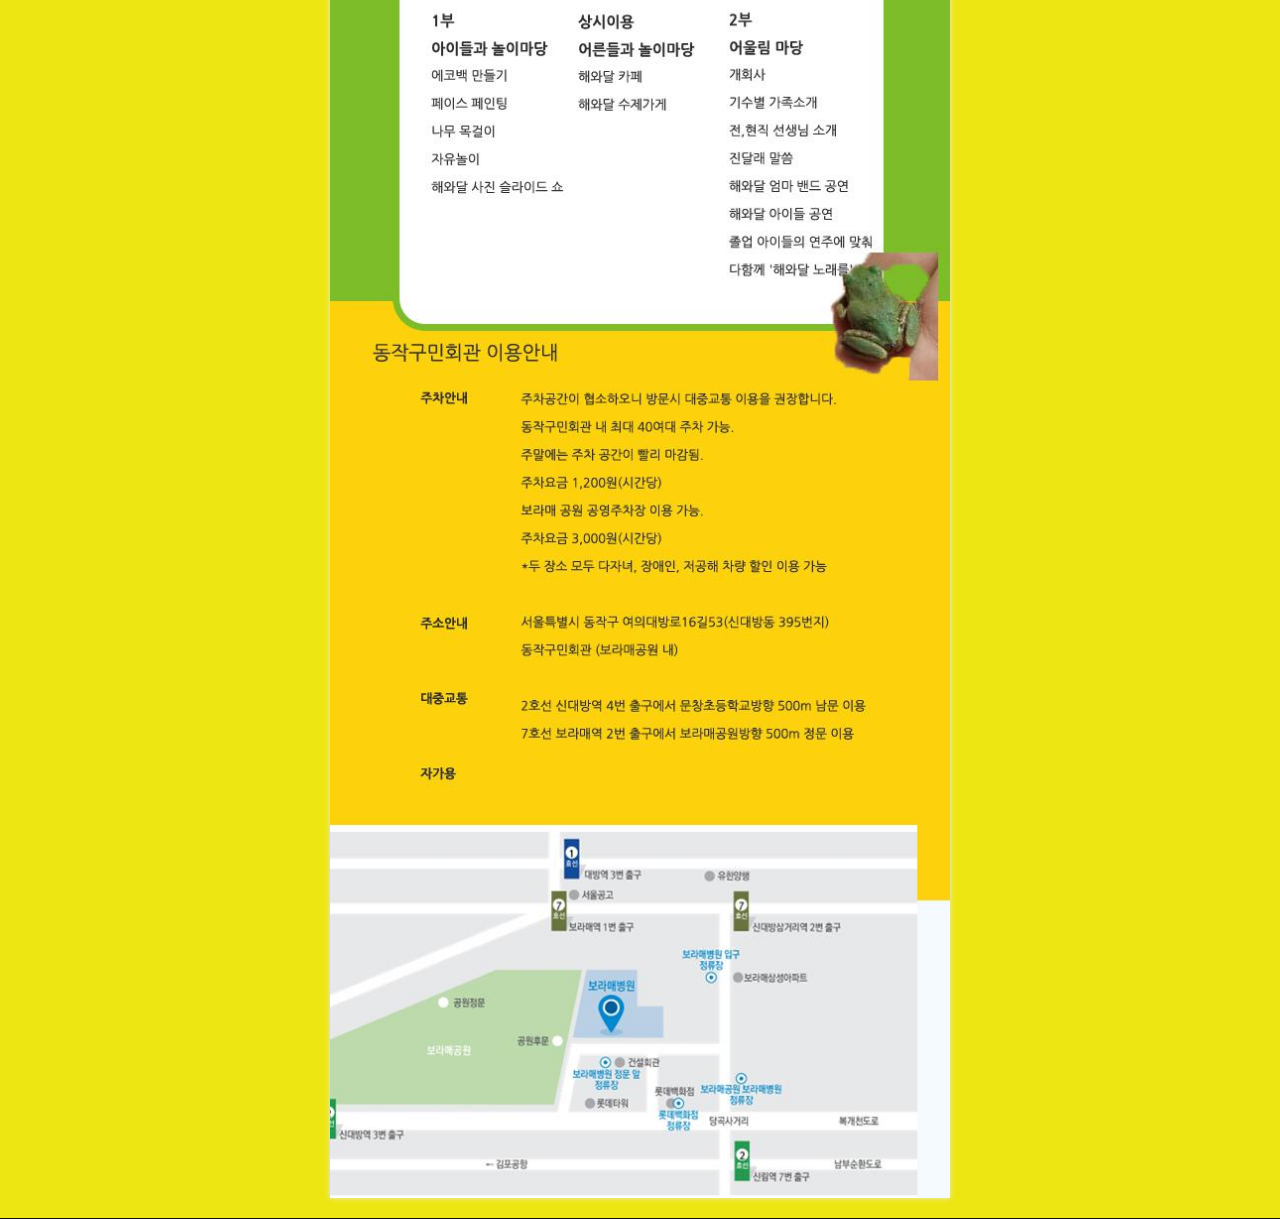
==== commit 4157ffc0: "[Haedal] 홍보이미지 반영" ====
--- a/index.html
+++ b/index.html
@@ -75,24 +75,12 @@
 
 <div id="main_content_wrap" class="outer">
     <section id="main_content" class="inner">
-          <pre><code>
-              2015년 9월 19일 토요일 (동작구민회관) <br>
-              <span class="glyphicon glyphicon-calendar"></span><a href="schedule.html"> 프로그램 시간표</a> <br>
-              <span class="glyphicon glyphicon-user"></span><a href="schedule.html"> 주소록</a>
-          </code>
-          </pre>
+          <img src="images/ad.jpg">
 
 
     </section>
 </div>
 
-
-<!-- FOOTER  -->
-<div id="footer_wrap" class="outer">
-    <footer class="inner">
-        <p>Published with <a href="">해와달</a></p>
-    </footer>
-</div>
 
 
 <script src="javascripts/jquery-1.11.3.min.js"></script>
--- a/stylesheets/main.css
+++ b/stylesheets/main.css
@@ -166,3 +166,74 @@
 
 .spot{height:400px;z-index:20}
 
+
+
+/* Layout */
+.p_sns_area{position:absolute;top:120px;right:0;text-align:center}
+.side_tit{width:100%;margin-bottom:26px;text-align:center}
+.side_tit h2{font-size:20px}
+.content_area{width:100%}
+.content_area.brt{border-top:1px solid #ececec}
+.ng{font-family:ng}
+.av55{letter-spacing:0 !important}
+.blue{color:#00abf0 !important}
+.a_blue{color:#096ae1 !important;text-decoration:underline !important}
+.a_blue2{color:#00adee !important;text-decoration:underline !important}
+.bu_type1{padding-right:10px;background:url(/images/2014/sp_bu.png) no-repeat 100% -78px;color:#126adf !important}
+.fw_n{font-weight:normal !important}
+.ta_c{text-align:center}
+.p_dn{display:block}
+.p_ib{display:inline-block}
+.tx_op{margin-bottom:14px;font-size:14px;font-weight:bold}
+.pos_r{position:relative}
+.pos_a{position:absolute;right:0;top:40%}
+.about_ct .section{text-align:center}
+.about_ct #content{margin:0}
+.plr{padding:0 15px}
+.wrap_apply .side_tit h2{display:none}
+
+/* ���ȳ� */
+.about_ct .plr{padding-left:2.35%;padding-right:2.35%}
+.about_ct #content{margin-top:60px}
+.about_ct .side_tit h2{font-size:29px}
+.about_ct .txt_dl dt{margin-bottom:45px;padding:0 8%;font-size:26px}
+.about_ct .txt_dl dt em{font-size:19px}
+.about_ct .txt_dl dd{padding:0 9%;font-size:17px}
+.about_ct .lab_txt2 h3{font-size:25px}
+.about_ct .lab_txt2 p{font-size:17px}
+.about_ct .tx_type.v2{font-size:20px}
+.about_ct .transit_txt.v2.mb45{margin-bottom:20px}
+
+/* ���� */
+*{-webkit-text-size-adjust:none;}
+.ml15{margin-left:15px}
+.mb10{margin-bottom:10px}
+.mb15{margin-bottom:15px}
+.mb18{margin-bottom:18px}
+.mb20{margin-bottom:20px}
+.mb25{margin-bottom:25px}
+.mb30{margin-bottom:30px}
+.mb38{margin-bottom:38px}
+.mb45{margin-bottom:45px}
+.mb48{margin-bottom:48px}
+.mb52{margin-bottom:52px}
+.mb60{margin-bottom:60px}
+.mb67{margin-bottom:67px}
+.mb98{margin-bottom:98px}
+.mb140{margin-bottom:140px}
+.mt20{margin-top:20px}
+.mt52{margin-top:52px}
+.mt69{margin-top:69px}
+.mt73{margin-top:73px}
+.mr10{margin-right:10px}
+
+
+/* Ÿ��Ʋ */
+.txt_h3{font-size:20px}
+.txt_h3.v2{font-size:14px}
+.tit_h4{font-size:15px}
+.tit_h4.v2{font-size:24px}
+.tit_m h3{margin-bottom:15px}
+.tit_m span{display:block}
+.tit_dib span{display:inline}
+.wrap_apply .tit_h4{text-align:center}
